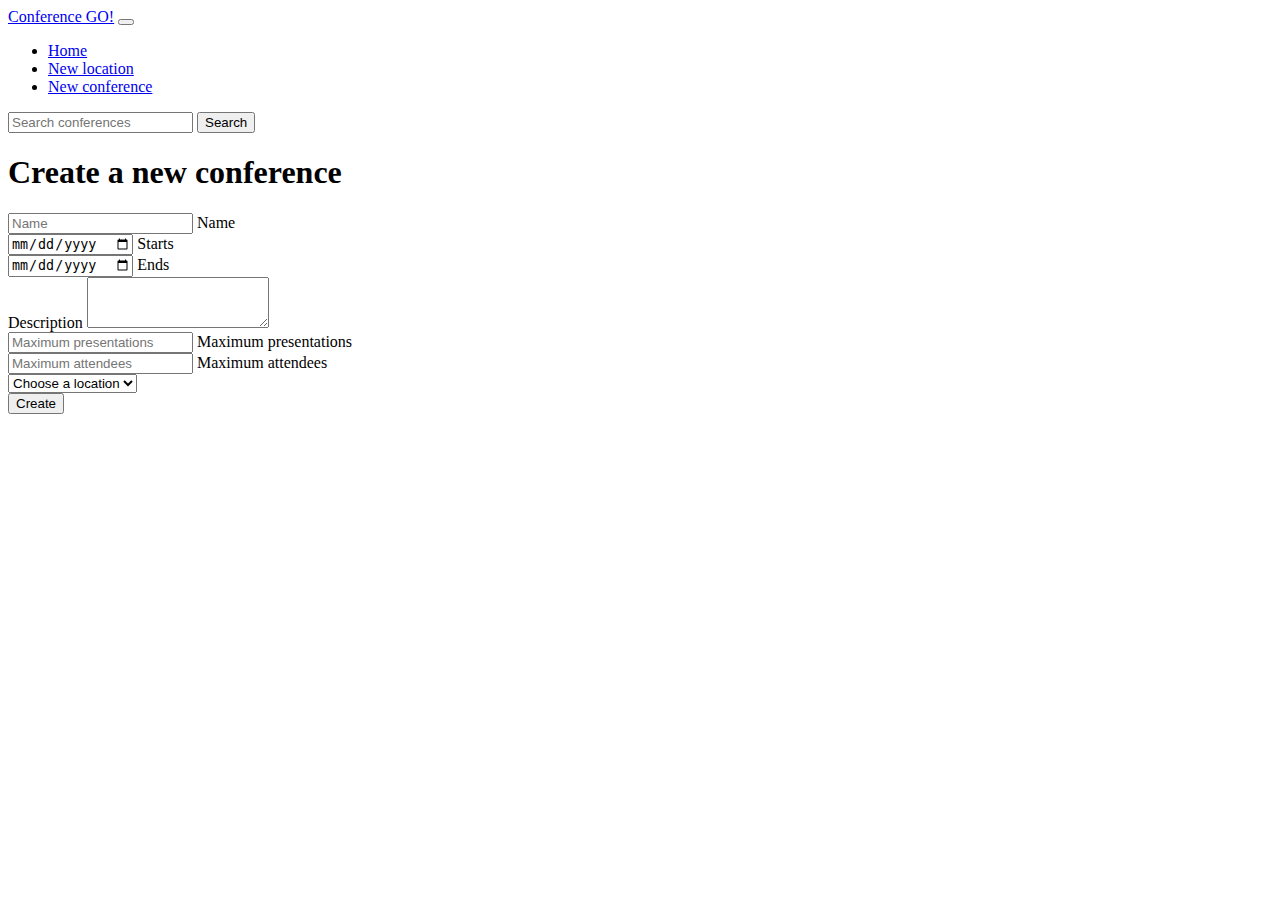
==== ghi/new-conference.html @ e0e05a78 "Added conference form" ====
<!DOCTYPE html>
<html lang="en">
<head>
  <meta charset="UTF-8">
  <meta http-equiv="X-UA-Compatible" content="IE=edge">
  <meta name="viewport" content="width=device-width, initial-scale=1.0">
  <link href="https://cdn.jsdelivr.net/npm/bootstrap@5.1.3/dist/css/bootstrap.min.css" rel="stylesheet" integrity="sha384-1BmE4kWBq78iYhFldvKuhfTAU6auU8tT94WrHftjDbrCEXSU1oBoqyl2QvZ6jIW3" crossorigin="anonymous">
  <title>New Conference :: Conference GO!</title>
  <script type="module" src="js/new-conference.js"></script>
</head>
<body>
  <header>
    <nav class="navbar navbar-expand-lg navbar-light bg-light">
      <div class="container-fluid">
        <a class="navbar-brand" href="/">Conference GO!</a>
        <button class="navbar-toggler" type="button" data-bs-toggle="collapse" data-bs-target="#navbarSupportedContent" aria-controls="navbarSupportedContent" aria-expanded="false" aria-label="Toggle navigation">
          <span class="navbar-toggler-icon"></span>
        </button>
        <div class="collapse navbar-collapse" id="navbarSupportedContent">
          <ul class="navbar-nav me-auto mb-2 mb-lg-0">
            <li class="nav-item">
              <a class="nav-link" aria-current="page" href="/">Home</a>
            </li>
            <li class="nav-item">
                <a class="nav-link" aria-current="page" href="new-location.html">New location</a>
            </li>
            <li class="nav-item">
                <a class="nav-link active" aria-current="page" href="new-conference.html">New conference</a>
            </li>
          </ul>
          <form class="d-flex">
            <input class="form-control me-2" type="search" placeholder="Search conferences" aria-label="Search">
            <button class="btn btn-outline-success" type="submit">Search</button>
          </form>
        </div>
      </div>
    </nav>
  </header>
  <main>
    <div class="container">
      <div class="row">
        <div class="offset-3 col-6">
          <div class="shadow p-4 mt-4">
            <h1>Create a new conference</h1>
            <form id="create-conference-form">
              <div class="form-floating mb-3">
                <input placeholder="Name" required type="text" name="name" id="name" class="form-control">
                <label for="name">Name</label>
              </div>
              <div class="form-floating mb-3">
                <input placeholder="Starts" required type="date" name="starts" id="starts" class="form-control">
                <label for="Starts">Starts</label>
              </div>
              <div class="form-floating mb-3">
                <input placeholder="Ends" required type="date" name="ends" id="ends" class="form-control">
                <label for="Ends">Ends</label>
              </div>
              <div class="mb-3">
                <label for="room_count">Description</label>
                <textarea required type="text" name="description" id="Description" class="form-control" rows="3"></textarea>
              </div>
              <div class="form-floating mb-3">
                <input placeholder="Maximum presentations" required type="number" name="max_presentations" id="max_presentations" class="form-control">
                <label for="Maximum presentations">Maximum presentations</label>
              </div>
              <div class="form-floating mb-3">
                <input placeholder="Maximum attendees" required type="number" name="max_attendees" id="max_attendees" class="form-control">
                <label for="Maximum attendees">Maximum attendees</label>
              </div>
              <div class="mb-3">
                <select required id="location" name="location" class="form-select">
                  <option selected value="">Choose a location</option>
                </select>
              </div>
              <button class="btn btn-primary">Create</button>
            </form>
          </div>
        </div>
      </div>
    </div>
  </main>
</body>
</html>
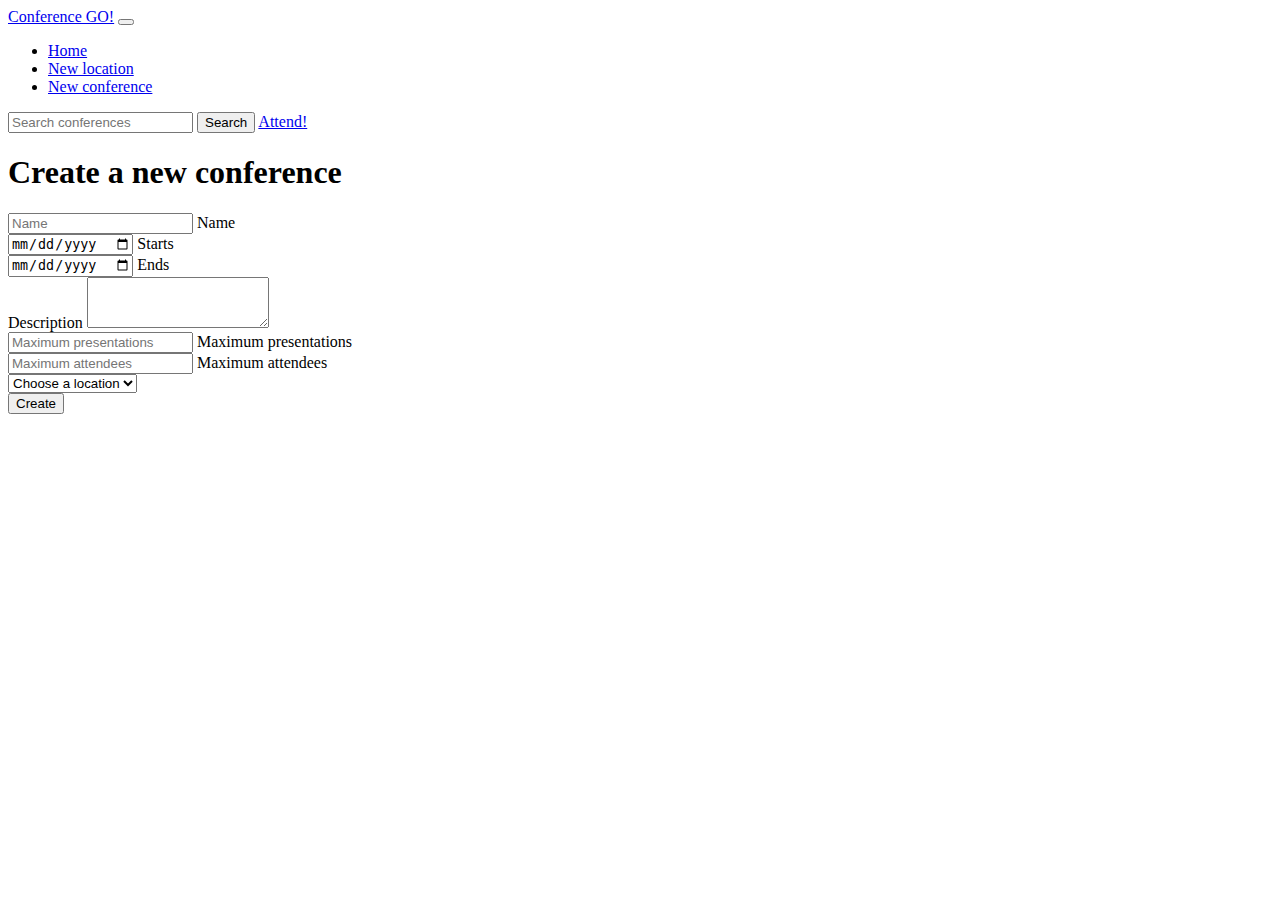
==== commit 53240ba7: "Added react functionality" ====
--- a/ghi/new-conference.html
+++ b/ghi/new-conference.html
@@ -7,6 +7,7 @@
   <link href="https://cdn.jsdelivr.net/npm/bootstrap@5.1.3/dist/css/bootstrap.min.css" rel="stylesheet" integrity="sha384-1BmE4kWBq78iYhFldvKuhfTAU6auU8tT94WrHftjDbrCEXSU1oBoqyl2QvZ6jIW3" crossorigin="anonymous">
   <title>New Conference :: Conference GO!</title>
   <script type="module" src="js/new-conference.js"></script>
+  <script type="module" src="./js/check-status.js"></script>
 </head>
 <body>
   <header>
@@ -22,15 +23,16 @@
               <a class="nav-link" aria-current="page" href="/">Home</a>
             </li>
             <li class="nav-item">
-                <a class="nav-link" aria-current="page" href="new-location.html">New location</a>
+              <a class="nav-link d-none" aria-current="page" id='location-link' href="new-location.html">New location</a>
             </li>
             <li class="nav-item">
-                <a class="nav-link active" aria-current="page" href="new-conference.html">New conference</a>
+              <a class="nav-link active d-none" aria-current="page" id='conference-link' href="new-conference.html">New conference</a>
             </li>
           </ul>
           <form class="d-flex">
             <input class="form-control me-2" type="search" placeholder="Search conferences" aria-label="Search">
-            <button class="btn btn-outline-success" type="submit">Search</button>
+            <button class="btn btn-outline-success me-2" type="submit">Search</button>
+            <a class="btn btn-primary" href="attend-conference.html">Attend!</a>
           </form>
         </div>
       </div>
